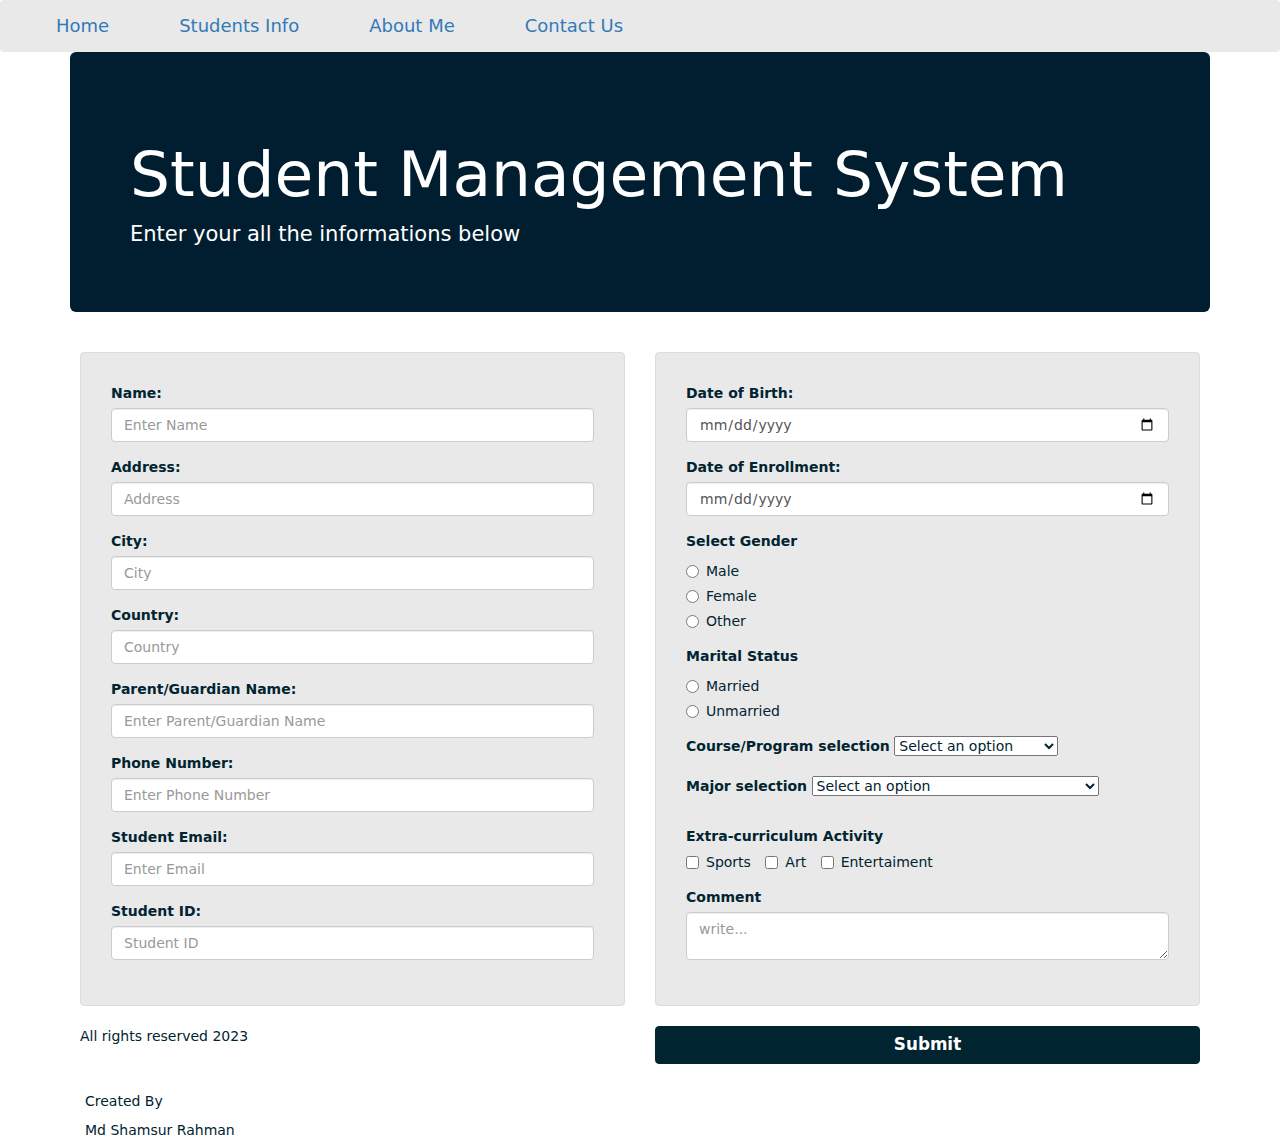
==== index.html @ 1b395e21 "Add files via upload" ====
<!DOCTYPE html>
<html lang="en">

<head>
    <meta charset="UTF-8">
    <meta http-equiv="X-UA-Compatible" content="IE=edge">
    <meta name="viewport" content="width=device-width, initial-scale=1.0">

    <title>Document</title>

    <link rel="stylesheet" href="https://maxcdn.bootstrapcdn.com/bootstrap/3.4.1/css/bootstrap.min.css">
    <script src="https://ajax.googleapis.com/ajax/libs/jquery/3.6.4/jquery.min.js"></script>
    <script src="https://maxcdn.bootstrapcdn.com/bootstrap/3.4.1/js/bootstrap.min.js"></script>
    <link rel="stylesheet" href="index.css">
</head>
<body>
    <nav class="navbar nav-custom">
        <ul class="nav navbar-nav">
          <li><a href="index.html">Home</a></li>
          <li><a href="list.html">Students Info</a></li>
          <li><a href="#">About Me</a></li>
          <li><a href="#">Contact Us</a></li>
        </ul>
    </nav>
    <div class="container">
        <div class="jumbotron">
            <img src="https://static.vecteezy.com/system/resources/thumbnails/000/350/111/small/Education__28193_29.jpg"
                alt="" style="height:60px">
            <h1>Student Management System</h1>
            <p>Enter your all the informations below</p>
        </div>
    </div>
    <div class="container">
        <form id="student-form">
            <div class="row" style="padding: 10px;">
                <div class="col-md-6">
                    <div class="thumbnail">
                        <div class="form-group">
                            <label for="user">Name:</label>
                            <input type="text" class="form-control" id="user" placeholder="Enter Name">
                        </div>

                        <div class="form-group">
                            <label for="address">Address:</label>
                            <input type="text" class="form-control" id="address" placeholder="Address">
                        </div>

                        <div class="form-group">
                            <label for="city">City:</label>
                            <input type="text" class="form-control" id="city" placeholder="City">
                        </div>

                        <div class="form-group">
                            <label for="country">Country:</label>
                            <input type="text" class="form-control" id="country" placeholder="Country">
                        </div>

                        <div class="form-group">
                            <label for="parent">Parent/Guardian Name:</label>
                            <input type="text" class="form-control" id="parent"
                                placeholder="Enter Parent/Guardian Name">
                        </div>

                        <div class="form-group">
                            <label for="phone">Phone Number:</label>
                            <input type="text" class="form-control" id="phone" placeholder="Enter Phone Number">
                        </div>

                        <div class="form-group">
                            <label for="email">Student Email:</label>
                            <input type="email" class="form-control" id="email" placeholder="Enter Email">
                        </div>

                        <div class="form-group">
                            <label for="sid">Student ID:</label>
                            <input type="number" class="form-control" id="sid" placeholder="Student ID">
                        </div>
                    </div>
                    <p>All rights reserved 2023</p>
                </div>
                <div class="col-md-6">
                    <div class="thumbnail">
                        <div class="form-group">
                            <label for="bdate">Date of Birth:</label>
                            <input type="date" class="form-control" id="bdate">
                        </div>

                        <div class="form-group">
                            <label for="endate">Date of Enrollment:</label>
                            <input type="date" class="form-control" id="endate">
                        </div>
                        <div class="form-group">
                            <label for="gender" style="margin-bottom: 0;">Select Gender</label>
                            <div class="radio">
                                <label><input type="radio" name="gender" id="maleRadio" value="Male">Male</label>
                            </div>
                            <div class="radio">
                                <label><input type="radio" name="gender" id="femaleRadio" value="Female">Female</label>
                            </div>
                            <div class="radio">
                                <label><input type="radio" name="gender" id="otherRadio" value="Other">Other</label>
                            </div>
                        </div>

                        <div class="form-group">
                            <label style="margin-bottom: 0;">Marital Status</label>
                            <div class="radio">
                                <label><input type="radio" name="marital" id="marriedRadio" value="Married">Married</label>
                            </div>
                            <div class="radio">
                                <label><input type="radio" name="marital" id="unmarriedRadio" value="Unmaried">Unmarried</label>
                            </div>
                        </div>

                        <div class="form-group" style="margin-top: 10px;">
                            <label for="program">Course/Program selection</label>
                            <select id="program" name="program">
                                <option value="">Select an option</option>
                                <option value="Under-graduation">Under-graduation</option>
                                <option value="Post-graduation">Post-graduation</option>
                                <option value="Reasearch Assistant">Reasearch Assistant</option>
                            </select>
                        </div>
                        <div class="form-group">
                            <label for="major">Major selection</label>
                            <select id="major" name="major">
                                <option value="">Select an option</option>
                                <option value="Computer Science">Computer Science</option>
                                <option value="Electrical and Electronics Enginnering">Electrical and Electronics
                                    Enginnering</option>
                            </select>
                        </div>
                        <div class="form-group">
                            <label style="margin-top: 10px;">Extra-curriculum Activity</label> <br>
                            <label class="checkbox-inline"><input type="checkbox" value="sports"
                                    id="sports">Sports</label>
                            <label class="checkbox-inline"><input type="checkbox" value="art" id="art">Art</label>
                            <label class="checkbox-inline"><input type="checkbox" value="entertaiment" id="enter">Entertaiment</label>
                        </div>
                        <div class="form-group">
                            <label for="comment">Comment</label>
                            <textarea class="form-control" id="comment" rows="3" placeholder="write..." style="height: 48px;"></textarea>
                        </div>
                    </div>
                    <button type="submit" class="btn btn-block btn-primary">Submit</button>
                </div>
        </form>
    </div>
    <script src="index.js"></script>
    <footer style="margin-top: 10px;">
        <div class="container">
            <h5>Created By</h5>
            Md Shamsur Rahman
        </div>
        </div>
    </footer>
</body>

</html>
---- index.css ----
body{
    color:rgb(1, 36, 49);
    font-family: system-ui, -apple-system, BlinkMacSystemFont, 'Segoe UI', Roboto, Oxygen, Ubuntu, Cantarell, 'Open Sans', 'Helvetica Neue', sans-serif;
}


.nav-custom{
    left: 0px;
    top: 0px;
    background:  rgb(233, 233, 233);
}
.navbar{
    margin-bottom: 0px;
}
ul{
    margin-left: 15px;
}
ul li a{
    font-weight: 500;
    font-size: 18px;
    line-height: 17px;
    margin-left: 40px;
}
.nav>li>a:focus, .nav>li>a:hover {
    text-decoration: none;
    background-color: rgb(1, 30, 49);
    color: #ffffff;
}




.jumbotron{
    background-color: rgb(1, 30, 49);
    color: white;
}
.search{
    width: 600px;
}



.thumbnail{
    background-color: rgb(233, 233, 233);
    padding: 30px;
}
.btn-primary {
    color: #ffffff;
    font-weight: 600;
    font-size: larger;
    background-color: rgb(1, 36, 49);
    border-color: rgb(1, 36, 49);
}

.btn-primary:hover {
    color: rgb(255, 255, 255);
    background-color: rgb(1, 36, 49);
    border-color: rgb(1, 36, 49);
}
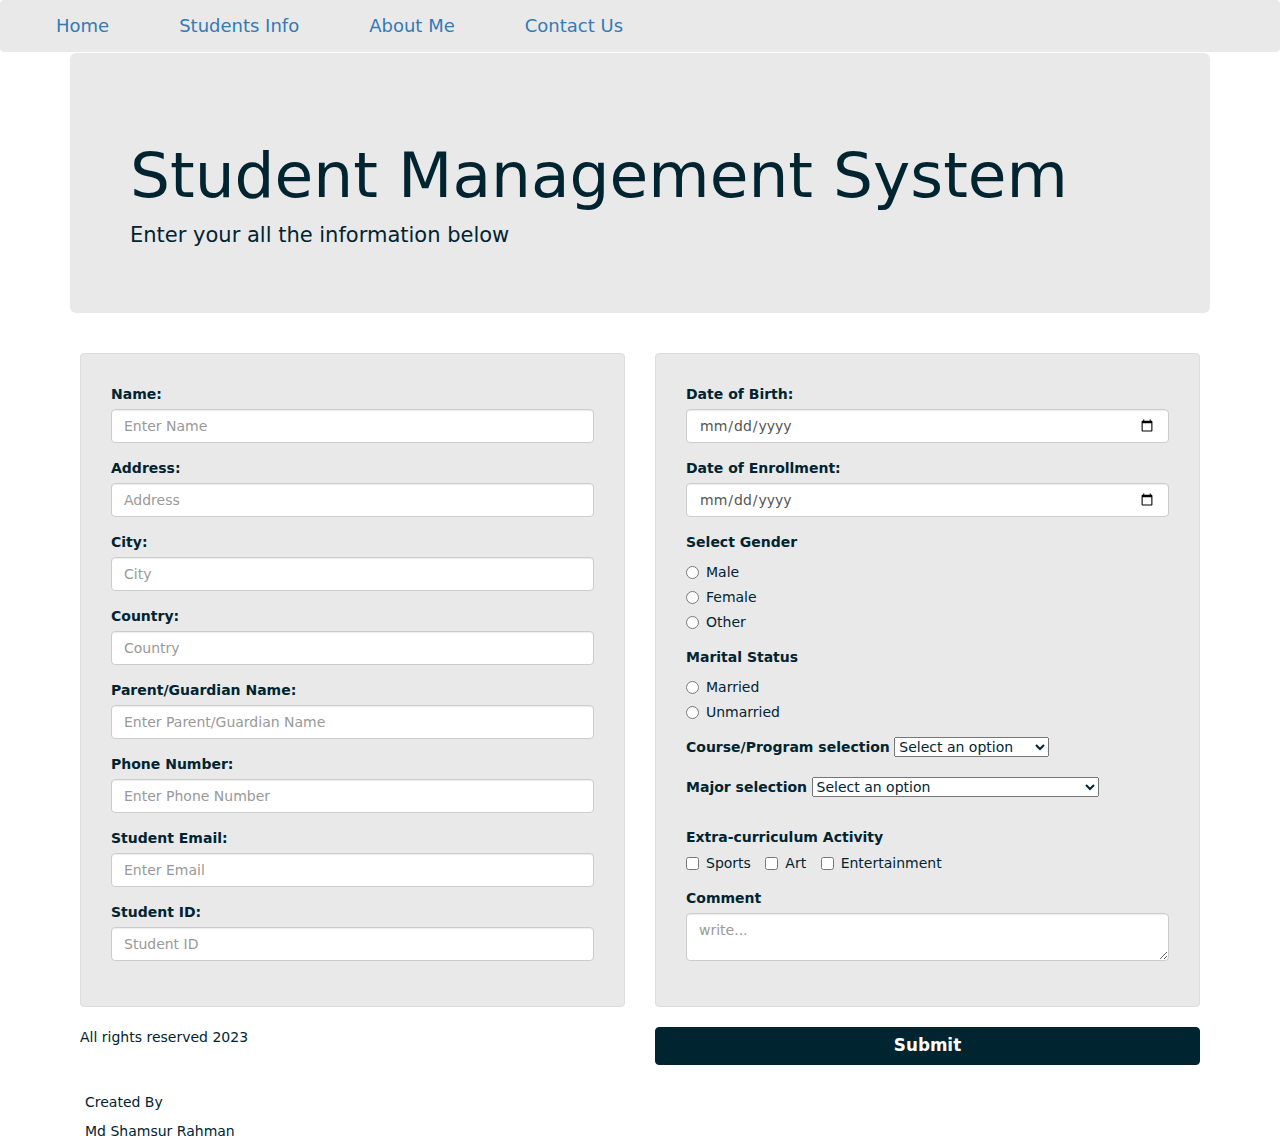
==== commit bb151be0: "Add files via upload" ====
--- a/index.html
+++ b/index.html
@@ -13,13 +13,14 @@
     <script src="https://maxcdn.bootstrapcdn.com/bootstrap/3.4.1/js/bootstrap.min.js"></script>
     <link rel="stylesheet" href="index.css">
 </head>
+
 <body>
     <nav class="navbar nav-custom">
         <ul class="nav navbar-nav">
-          <li><a href="index.html">Home</a></li>
-          <li><a href="list.html">Students Info</a></li>
-          <li><a href="#">About Me</a></li>
-          <li><a href="#">Contact Us</a></li>
+            <li><a href="index.html">Home</a></li>
+            <li><a href="list.html">Students Info</a></li>
+            <li><a href="#">About Me</a></li>
+            <li><a href="#">Contact Us</a></li>
         </ul>
     </nav>
     <div class="container">
@@ -27,7 +28,7 @@
             <img src="https://static.vecteezy.com/system/resources/thumbnails/000/350/111/small/Education__28193_29.jpg"
                 alt="" style="height:60px">
             <h1>Student Management System</h1>
-            <p>Enter your all the informations below</p>
+            <p>Enter your all the information below</p>
         </div>
     </div>
     <div class="container">
@@ -105,10 +106,12 @@
                         <div class="form-group">
                             <label style="margin-bottom: 0;">Marital Status</label>
                             <div class="radio">
-                                <label><input type="radio" name="marital" id="marriedRadio" value="Married">Married</label>
+                                <label><input type="radio" name="marital" id="marriedRadio"
+                                        value="Married">Married</label>
                             </div>
                             <div class="radio">
-                                <label><input type="radio" name="marital" id="unmarriedRadio" value="Unmaried">Unmarried</label>
+                                <label><input type="radio" name="marital" id="unmarriedRadio"
+                                        value="Unmarried">Unmarried</label>
                             </div>
                         </div>
 
@@ -118,7 +121,7 @@
                                 <option value="">Select an option</option>
                                 <option value="Under-graduation">Under-graduation</option>
                                 <option value="Post-graduation">Post-graduation</option>
-                                <option value="Reasearch Assistant">Reasearch Assistant</option>
+                                <option value="Research Assistant">Research Assistant</option>
                             </select>
                         </div>
                         <div class="form-group">
@@ -126,27 +129,30 @@
                             <select id="major" name="major">
                                 <option value="">Select an option</option>
                                 <option value="Computer Science">Computer Science</option>
-                                <option value="Electrical and Electronics Enginnering">Electrical and Electronics
-                                    Enginnering</option>
+                                <option value="Electrical and Electronics Engineering">Electrical and Electronics
+                                    Engineering</option>
                             </select>
                         </div>
                         <div class="form-group">
                             <label style="margin-top: 10px;">Extra-curriculum Activity</label> <br>
-                            <label class="checkbox-inline"><input type="checkbox" value="sports"
+                            <label class="checkbox-inline"><input type="checkbox" value="Sports"
                                     id="sports">Sports</label>
-                            <label class="checkbox-inline"><input type="checkbox" value="art" id="art">Art</label>
-                            <label class="checkbox-inline"><input type="checkbox" value="entertaiment" id="enter">Entertaiment</label>
+                            <label class="checkbox-inline"><input type="checkbox" value="Art" id="art">Art</label>
+                            <label class="checkbox-inline"><input type="checkbox" value="Entertainment"
+                                    id="enter">Entertainment</label>
                         </div>
                         <div class="form-group">
                             <label for="comment">Comment</label>
-                            <textarea class="form-control" id="comment" rows="3" placeholder="write..." style="height: 48px;"></textarea>
+                            <textarea class="form-control" id="comment" rows="3" placeholder="write..."
+                                style="height: 48px;"></textarea>
                         </div>
                     </div>
-                    <button type="submit" class="btn btn-block btn-primary">Submit</button>
+                    <button type="submit" class="btn btn-block btn-primary" id="submit">Submit</button>
                 </div>
         </form>
     </div>
-    <script src="index.js"></script>
+    <script src="index.js">
+    </script>
     <footer style="margin-top: 10px;">
         <div class="container">
             <h5>Created By</h5>
--- a/index.css
+++ b/index.css
@@ -31,8 +31,8 @@
 
 
 .jumbotron{
-    background-color: rgb(1, 30, 49);
-    color: white;
+    background-color: rgb(233, 233, 233);
+    margin-top: 1px;
 }
 .search{
     width: 600px;
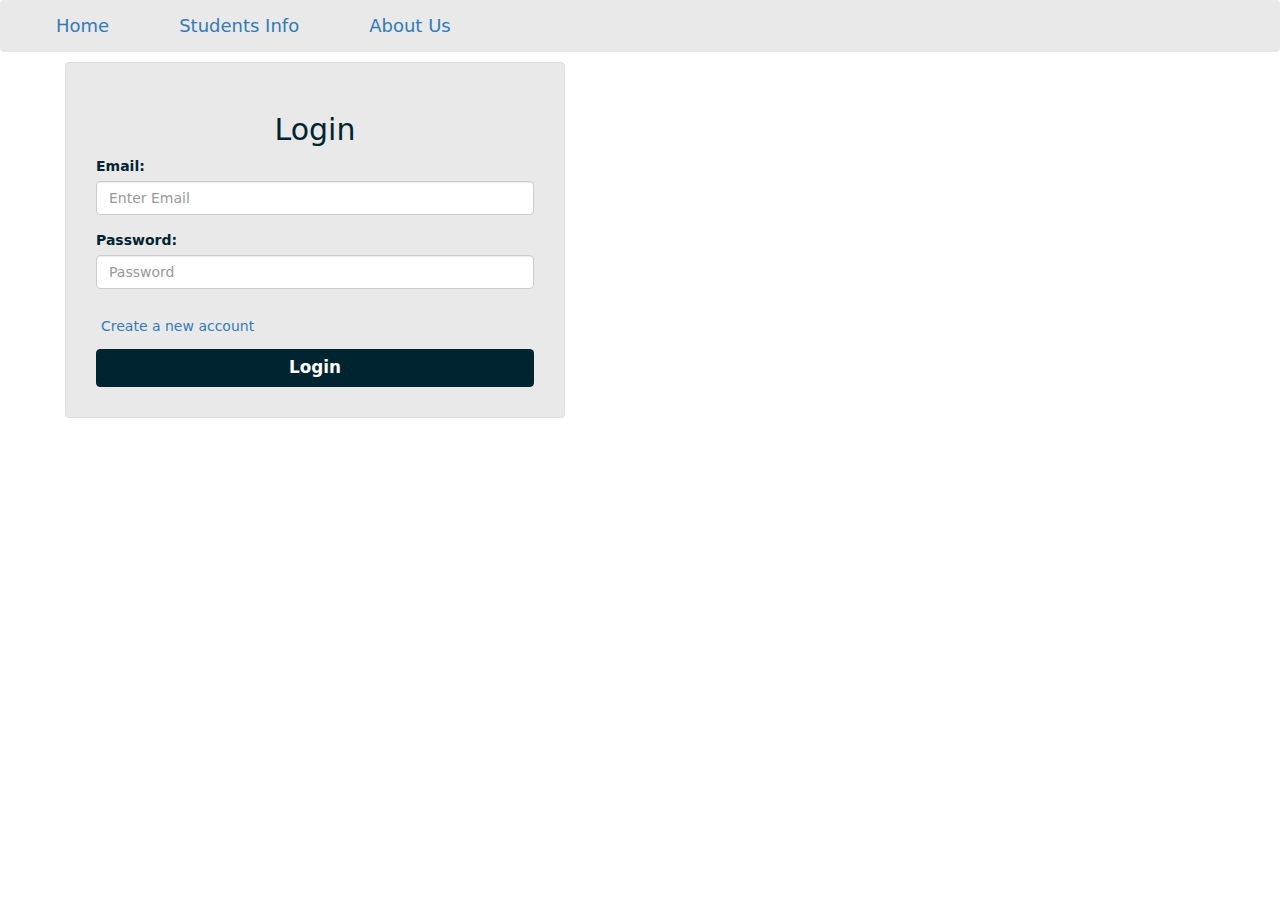
==== commit 36bf5a93: "Add files via upload" ====
--- a/index.html
+++ b/index.html
@@ -19,8 +19,8 @@
         <ul class="nav navbar-nav">
             <li><a href="index.html">Home</a></li>
             <li><a href="list.html">Students Info</a></li>
-            <li><a href="#">About Me</a></li>
-            <li><a href="#">Contact Us</a></li>
+            <li><a href="#">About Us</a></li>
+            <li><a href="log.html" id ="logout">logout</a></li>
         </ul>
     </nav>
     <div class="container">
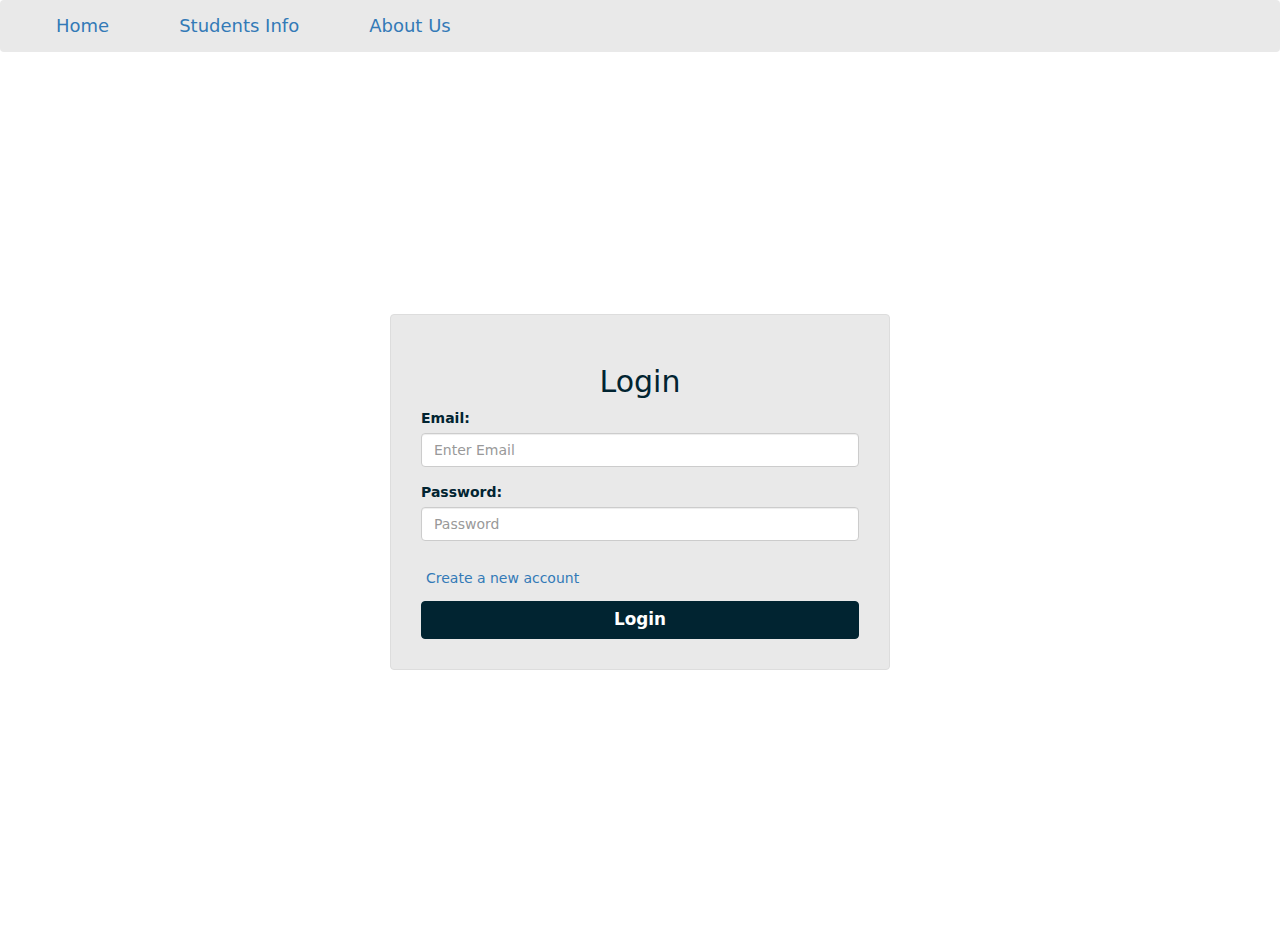
==== commit 9cd51cd0: "Add files via upload" ====
--- a/index.html
+++ b/index.html
@@ -20,9 +20,12 @@
             <li><a href="index.html">Home</a></li>
             <li><a href="list.html">Students Info</a></li>
             <li><a href="#">About Us</a></li>
-            <li><a href="log.html" id ="logout">logout</a></li>
+        </ul>
+        <ul class="nav navbar-nav navbar-right" style="margin-right: 80px;">
+            <li><a href="log.html" id="logout">Logout</a></li>
         </ul>
     </nav>
+    
     <div class="container">
         <div class="jumbotron">
             <img src="https://static.vecteezy.com/system/resources/thumbnails/000/350/111/small/Education__28193_29.jpg"
--- a/index.css
+++ b/index.css
@@ -56,4 +56,4 @@
     color: rgb(255, 255, 255);
     background-color: rgb(1, 36, 49);
     border-color: rgb(1, 36, 49);
-}+}
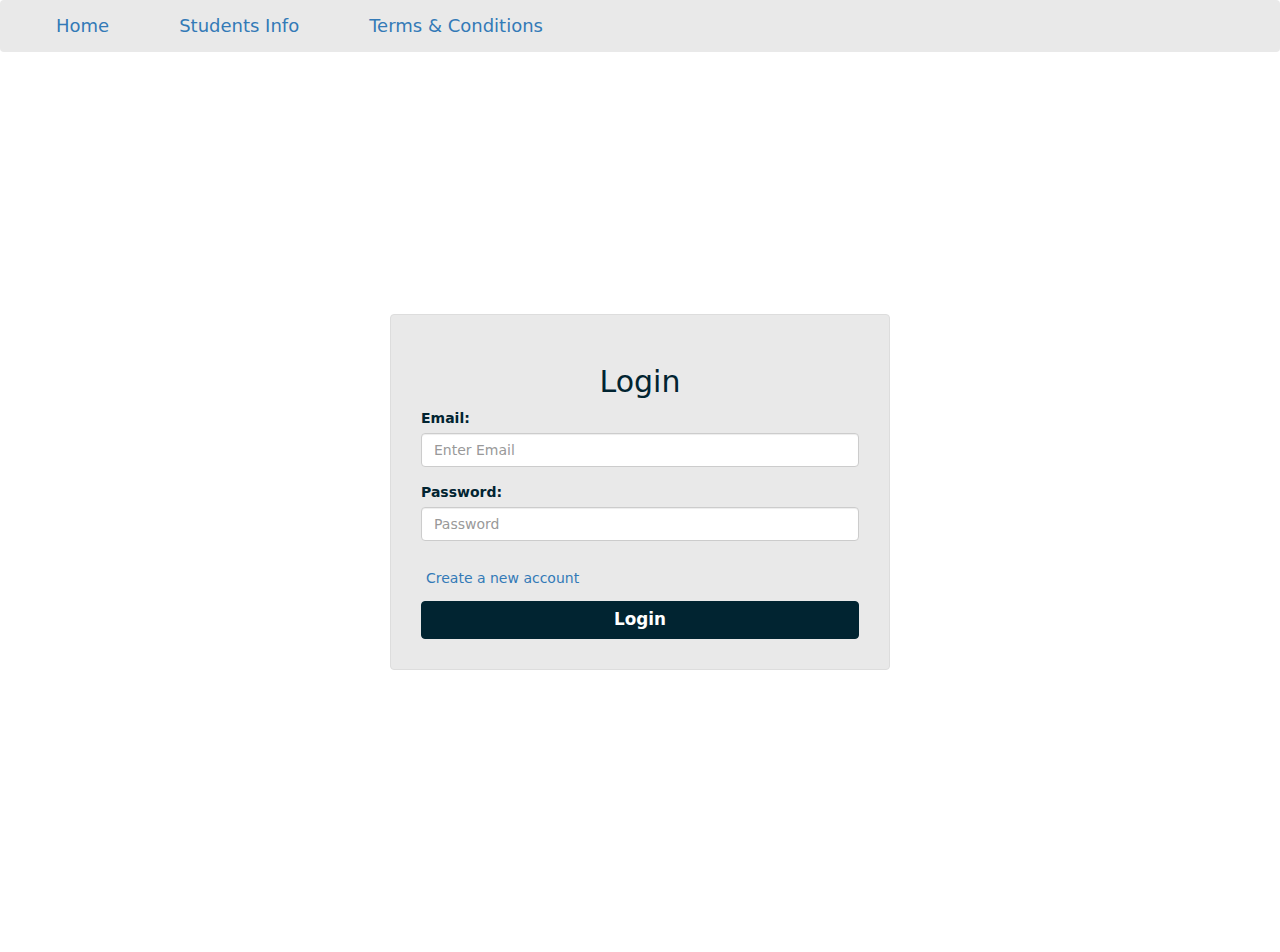
==== commit 613fc8a5: "Add files via upload" ====
--- a/index.html
+++ b/index.html
@@ -19,7 +19,7 @@
         <ul class="nav navbar-nav">
             <li><a href="index.html">Home</a></li>
             <li><a href="list.html">Students Info</a></li>
-            <li><a href="#">About Us</a></li>
+            <li><a href="t&c.html">Terms & Conditions</a></li>
         </ul>
         <ul class="nav navbar-nav navbar-right" style="margin-right: 80px;">
             <li><a href="log.html" id="logout">Logout</a></li>
@@ -38,7 +38,7 @@
         <form id="student-form">
             <div class="row" style="padding: 10px;">
                 <div class="col-md-6">
-                    <div class="thumbnail">
+                    <div class="thumbnail" style="padding-top: 40px; padding-bottom: 50px;">
                         <div class="form-group">
                             <label for="user">Name:</label>
                             <input type="text" class="form-control" id="user" placeholder="Enter Name">
@@ -119,18 +119,16 @@
                         </div>
 
                         <div class="form-group" style="margin-top: 10px;">
-                            <label for="program">Course/Program selection</label>
-                            <select id="program" name="program">
-                                <option value="">Select an option</option>
+                            <select id="program" name="program" style="width: 350px;">
+                                <option value="">Select program to enroll</option>
                                 <option value="Under-graduation">Under-graduation</option>
                                 <option value="Post-graduation">Post-graduation</option>
                                 <option value="Research Assistant">Research Assistant</option>
                             </select>
                         </div>
                         <div class="form-group">
-                            <label for="major">Major selection</label>
-                            <select id="major" name="major">
-                                <option value="">Select an option</option>
+                            <select id="major" name="major" style="width: 350px;">
+                                <option value="">Select Major</option>
                                 <option value="Computer Science">Computer Science</option>
                                 <option value="Electrical and Electronics Engineering">Electrical and Electronics
                                     Engineering</option>
@@ -147,7 +145,7 @@
                         <div class="form-group">
                             <label for="comment">Comment</label>
                             <textarea class="form-control" id="comment" rows="3" placeholder="write..."
-                                style="height: 48px;"></textarea>
+                                style="height: 39px;"></textarea>
                         </div>
                     </div>
                     <button type="submit" class="btn btn-block btn-primary" id="submit">Submit</button>
--- a/index.css
+++ b/index.css
@@ -57,3 +57,43 @@
     background-color: rgb(1, 36, 49);
     border-color: rgb(1, 36, 49);
 }
+
+select {
+    padding: 10px;
+    font-size: 16px;
+    border: 1px solid #ccc;
+    border-radius: 4px;
+    appearance: none;
+    -webkit-appearance: none;
+    -moz-appearance: none;
+    background: url("down-arrow-icon.png") no-repeat;
+    background-position: right center;
+    background-size: 20px;
+    color: #555;
+    background-color: #f9f9f9;
+  }
+  
+  select option {
+    font-size: 16px;
+    background-color: #f9f9f9;
+    color: #555;
+  }
+  
+  select:hover,
+  select:focus {
+    border-color: #999;
+  }
+  
+  select:focus {
+    outline: none;
+    box-shadow: 0 0 3px #999;
+  }
+  
+  select option:hover {
+    background-color: #e6e6e6;
+  }
+  
+  select option:checked {
+    background-color: #ccc;
+  }
+  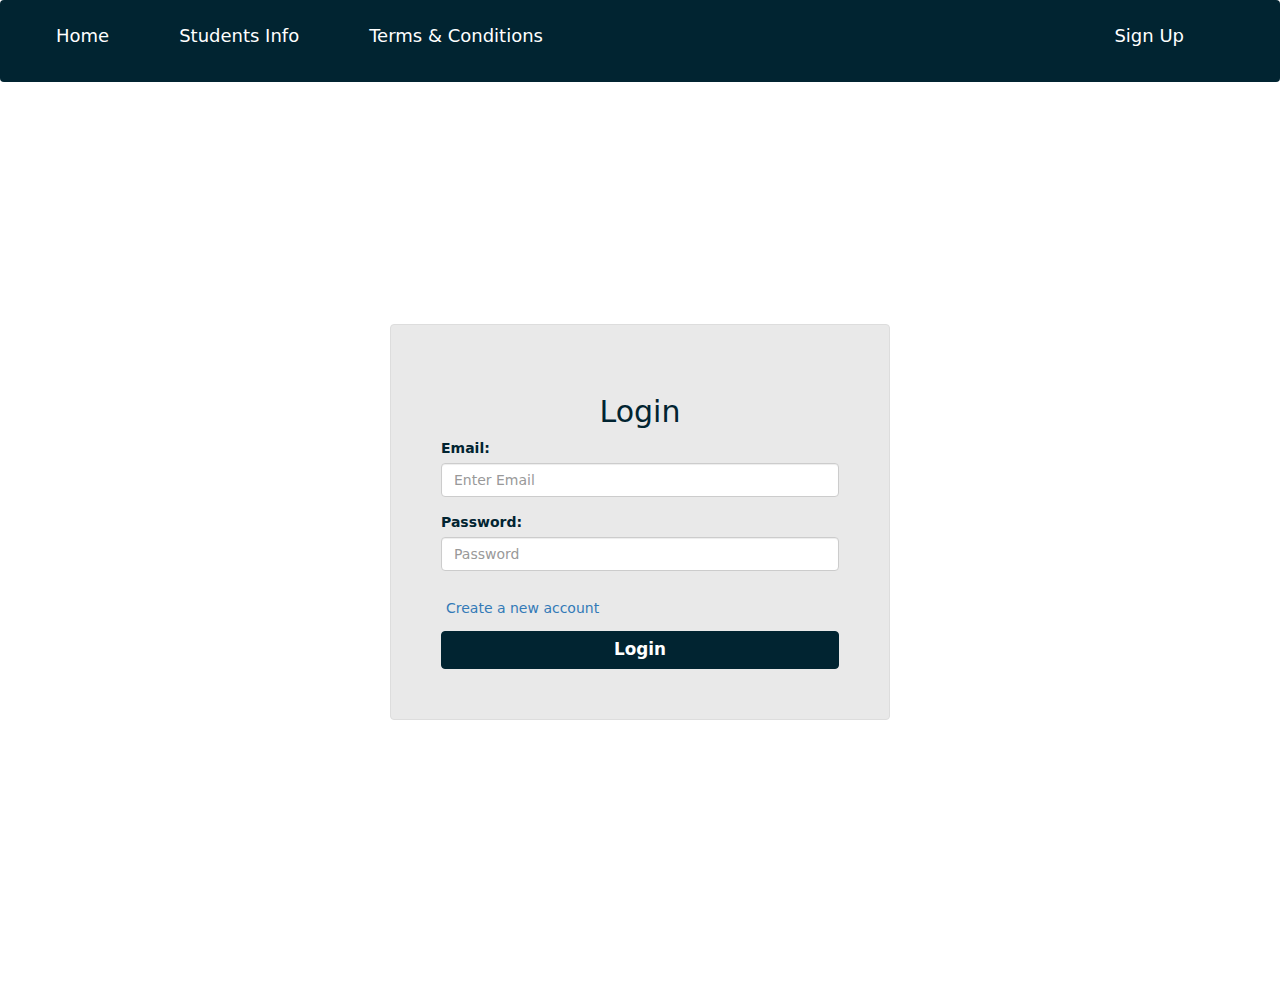
==== commit 4fa7c25f: "Add files via upload" ====
--- a/index.html
+++ b/index.html
@@ -15,30 +15,32 @@
 </head>
 
 <body>
-    <nav class="navbar nav-custom">
-        <ul class="nav navbar-nav">
-            <li><a href="index.html">Home</a></li>
-            <li><a href="list.html">Students Info</a></li>
-            <li><a href="t&c.html">Terms & Conditions</a></li>
+    <nav class="navbar nav-custom" style="background-color: rgb(1, 36, 49);">
+        <ul class="nav navbar-nav" style="height: 80px; ">
+            <li><a href="index.html"><h4>Home</h4></a></li>
+            <li><a href="list.html"><h4>Students Info</h4></a></li>
+            <li><a href="t&c.html"><h4>Terms & Conditions</h4></a></li>
         </ul>
         <ul class="nav navbar-nav navbar-right" style="margin-right: 80px;">
-            <li><a href="log.html" id="logout">Logout</a></li>
+            <li><a href="log.html" id="logout"><h4>Logout</h4></a></li>
         </ul>
     </nav>
-    
+
     <div class="container">
-        <div class="jumbotron">
-            <img src="https://static.vecteezy.com/system/resources/thumbnails/000/350/111/small/Education__28193_29.jpg"
-                alt="" style="height:60px">
-            <h1>Student Management System</h1>
-            <p>Enter your all the information below</p>
+        <div class="jumbotron" style="height: 130px; display: flex;">
+            <img style="margin-right: 10px; height: 60px;"
+                src="https://static.vecteezy.com/system/resources/thumbnails/000/350/111/small/Education__28193_29.jpg"
+                alt="">
+            <div>
+                <h2>Student Management System</h2>
+            </div>
         </div>
     </div>
     <div class="container">
         <form id="student-form">
-            <div class="row" style="padding: 10px;">
-                <div class="col-md-6">
-                    <div class="thumbnail" style="padding-top: 40px; padding-bottom: 50px;">
+            <div class="row">
+                <div class="thumbnail" style="height: 680px">
+                    <div class="col-md-6">
                         <div class="form-group">
                             <label for="user">Name:</label>
                             <input type="text" class="form-control" id="user" placeholder="Enter Name">
@@ -80,15 +82,11 @@
                             <input type="number" class="form-control" id="sid" placeholder="Student ID">
                         </div>
                     </div>
-                    <p>All rights reserved 2023</p>
-                </div>
-                <div class="col-md-6">
-                    <div class="thumbnail">
+                    <div class="col-md-6">
                         <div class="form-group">
                             <label for="bdate">Date of Birth:</label>
                             <input type="date" class="form-control" id="bdate">
                         </div>
-
                         <div class="form-group">
                             <label for="endate">Date of Enrollment:</label>
                             <input type="date" class="form-control" id="endate">
@@ -148,8 +146,9 @@
                                 style="height: 39px;"></textarea>
                         </div>
                     </div>
-                    <button type="submit" class="btn btn-block btn-primary" id="submit">Submit</button>
                 </div>
+            </div>
+            <button style="width: 50%; margin-left: 51%;" type="submit" class="btn btn-block btn-primary" id="submit">Submit</button>
         </form>
     </div>
     <script src="index.js">
@@ -158,6 +157,7 @@
         <div class="container">
             <h5>Created By</h5>
             Md Shamsur Rahman
+            <p>All rights reserved 2023</p>
         </div>
         </div>
     </footer>
--- a/index.css
+++ b/index.css
@@ -2,7 +2,6 @@
     color:rgb(1, 36, 49);
     font-family: system-ui, -apple-system, BlinkMacSystemFont, 'Segoe UI', Roboto, Oxygen, Ubuntu, Cantarell, 'Open Sans', 'Helvetica Neue', sans-serif;
 }
-
 
 .nav-custom{
     left: 0px;
@@ -23,26 +22,26 @@
 }
 .nav>li>a:focus, .nav>li>a:hover {
     text-decoration: none;
-    background-color: rgb(1, 30, 49);
+    background-color: rgb(255, 255, 255);
+}
+
+nav ul li a{
     color: #ffffff;
 }
-
-
-
 
 .jumbotron{
     background-color: rgb(233, 233, 233);
     margin-top: 1px;
+    padding-top: 30px;
+
 }
 .search{
     width: 600px;
 }
 
-
-
 .thumbnail{
     background-color: rgb(233, 233, 233);
-    padding: 30px;
+    padding: 50px;
 }
 .btn-primary {
     color: #ffffff;
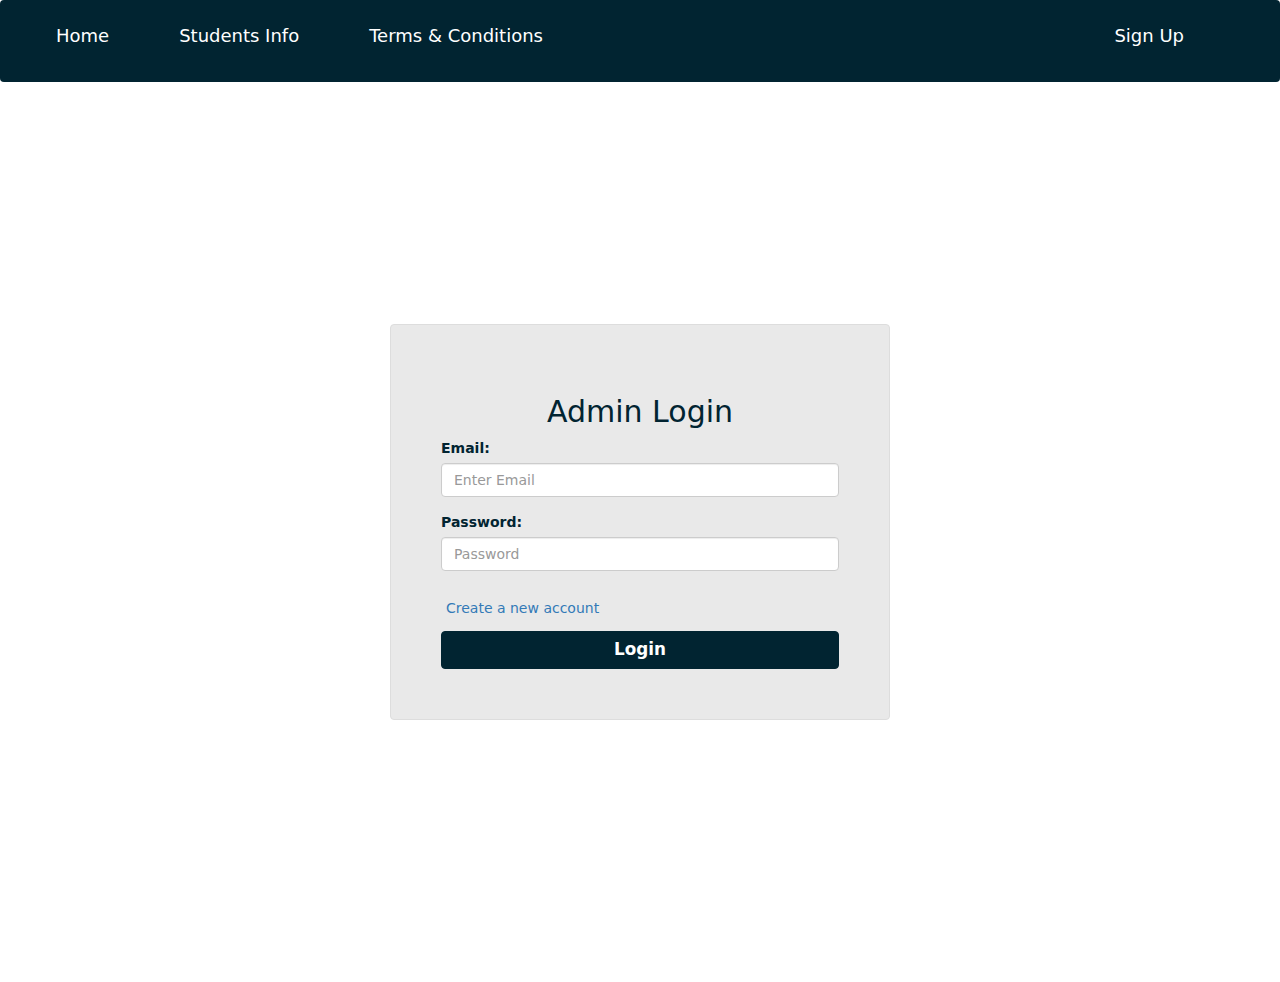
==== commit 99b3317c: "Add files via upload" ====
--- a/index.html
+++ b/index.html
@@ -44,52 +44,62 @@
                         <div class="form-group">
                             <label for="user">Name:</label>
                             <input type="text" class="form-control" id="user" placeholder="Enter Name">
+                            <div style="color: rgb(214, 37, 37);" id="errorUser"></div>
                         </div>
 
                         <div class="form-group">
                             <label for="address">Address:</label>
                             <input type="text" class="form-control" id="address" placeholder="Address">
+                            <div style="color: rgb(214, 37, 37);" id="errorAddress"></div>
                         </div>
 
                         <div class="form-group">
                             <label for="city">City:</label>
                             <input type="text" class="form-control" id="city" placeholder="City">
+                            <div style="color: rgb(214, 37, 37);" id="errorCity"></div>
                         </div>
 
                         <div class="form-group">
                             <label for="country">Country:</label>
                             <input type="text" class="form-control" id="country" placeholder="Country">
+                            <div style="color: rgb(214, 37, 37);" id="errorCountry"></div>
                         </div>
 
                         <div class="form-group">
                             <label for="parent">Parent/Guardian Name:</label>
                             <input type="text" class="form-control" id="parent"
                                 placeholder="Enter Parent/Guardian Name">
+                                <div style="color: rgb(214, 37, 37);" id="errorParent"></div>
                         </div>
 
                         <div class="form-group">
                             <label for="phone">Phone Number:</label>
                             <input type="text" class="form-control" id="phone" placeholder="Enter Phone Number">
+                            <div style="color: rgb(214, 37, 37);" id="errorPhone"></div>
                         </div>
 
                         <div class="form-group">
                             <label for="email">Student Email:</label>
                             <input type="email" class="form-control" id="email" placeholder="Enter Email">
+                            <div style="color: rgb(214, 37, 37);" id="errorEmail"></div>
                         </div>
 
                         <div class="form-group">
                             <label for="sid">Student ID:</label>
                             <input type="number" class="form-control" id="sid" placeholder="Student ID">
+                            <div style="color: rgb(214, 37, 37);" id="errorId"></div>
                         </div>
                     </div>
                     <div class="col-md-6">
                         <div class="form-group">
                             <label for="bdate">Date of Birth:</label>
                             <input type="date" class="form-control" id="bdate">
+                            <div style="color: rgb(214, 37, 37);" id="errorBdate"></div>
                         </div>
                         <div class="form-group">
                             <label for="endate">Date of Enrollment:</label>
                             <input type="date" class="form-control" id="endate">
+                            <div style="color: rgb(214, 37, 37);" id="errorEndate"></div>
                         </div>
                         <div class="form-group">
                             <label for="gender" style="margin-bottom: 0;">Select Gender</label>
@@ -102,6 +112,7 @@
                             <div class="radio">
                                 <label><input type="radio" name="gender" id="otherRadio" value="Other">Other</label>
                             </div>
+                            <div style="color: rgb(214, 37, 37);" id="errorGender"></div>
                         </div>
 
                         <div class="form-group">
@@ -114,6 +125,7 @@
                                 <label><input type="radio" name="marital" id="unmarriedRadio"
                                         value="Unmarried">Unmarried</label>
                             </div>
+                            <div style="color: rgb(214, 37, 37);" id="errorMarital"></div>
                         </div>
 
                         <div class="form-group" style="margin-top: 10px;">
@@ -123,6 +135,7 @@
                                 <option value="Post-graduation">Post-graduation</option>
                                 <option value="Research Assistant">Research Assistant</option>
                             </select>
+                            <div style="color: rgb(214, 37, 37);" id="errorProgram"></div>
                         </div>
                         <div class="form-group">
                             <select id="major" name="major" style="width: 350px;">
@@ -131,6 +144,7 @@
                                 <option value="Electrical and Electronics Engineering">Electrical and Electronics
                                     Engineering</option>
                             </select>
+                            <div style="color: rgb(214, 37, 37);" id="errorMajor"></div>
                         </div>
                         <div class="form-group">
                             <label style="margin-top: 10px;">Extra-curriculum Activity</label> <br>
@@ -139,11 +153,13 @@
                             <label class="checkbox-inline"><input type="checkbox" value="Art" id="art">Art</label>
                             <label class="checkbox-inline"><input type="checkbox" value="Entertainment"
                                     id="enter">Entertainment</label>
+                                    <div style="color: rgb(214, 37, 37);" id="errorExtracurry"></div>
                         </div>
                         <div class="form-group">
                             <label for="comment">Comment</label>
                             <textarea class="form-control" id="comment" rows="3" placeholder="write..."
                                 style="height: 39px;"></textarea>
+                                <div style="color: rgb(214, 37, 37);" id="errorComment"></div>
                         </div>
                     </div>
                 </div>
@@ -151,8 +167,7 @@
             <button style="width: 50%; margin-left: 51%;" type="submit" class="btn btn-block btn-primary" id="submit">Submit</button>
         </form>
     </div>
-    <script src="index.js">
-    </script>
+    <script src="index.js"></script>
     <footer style="margin-top: 10px;">
         <div class="container">
             <h5>Created By</h5>
